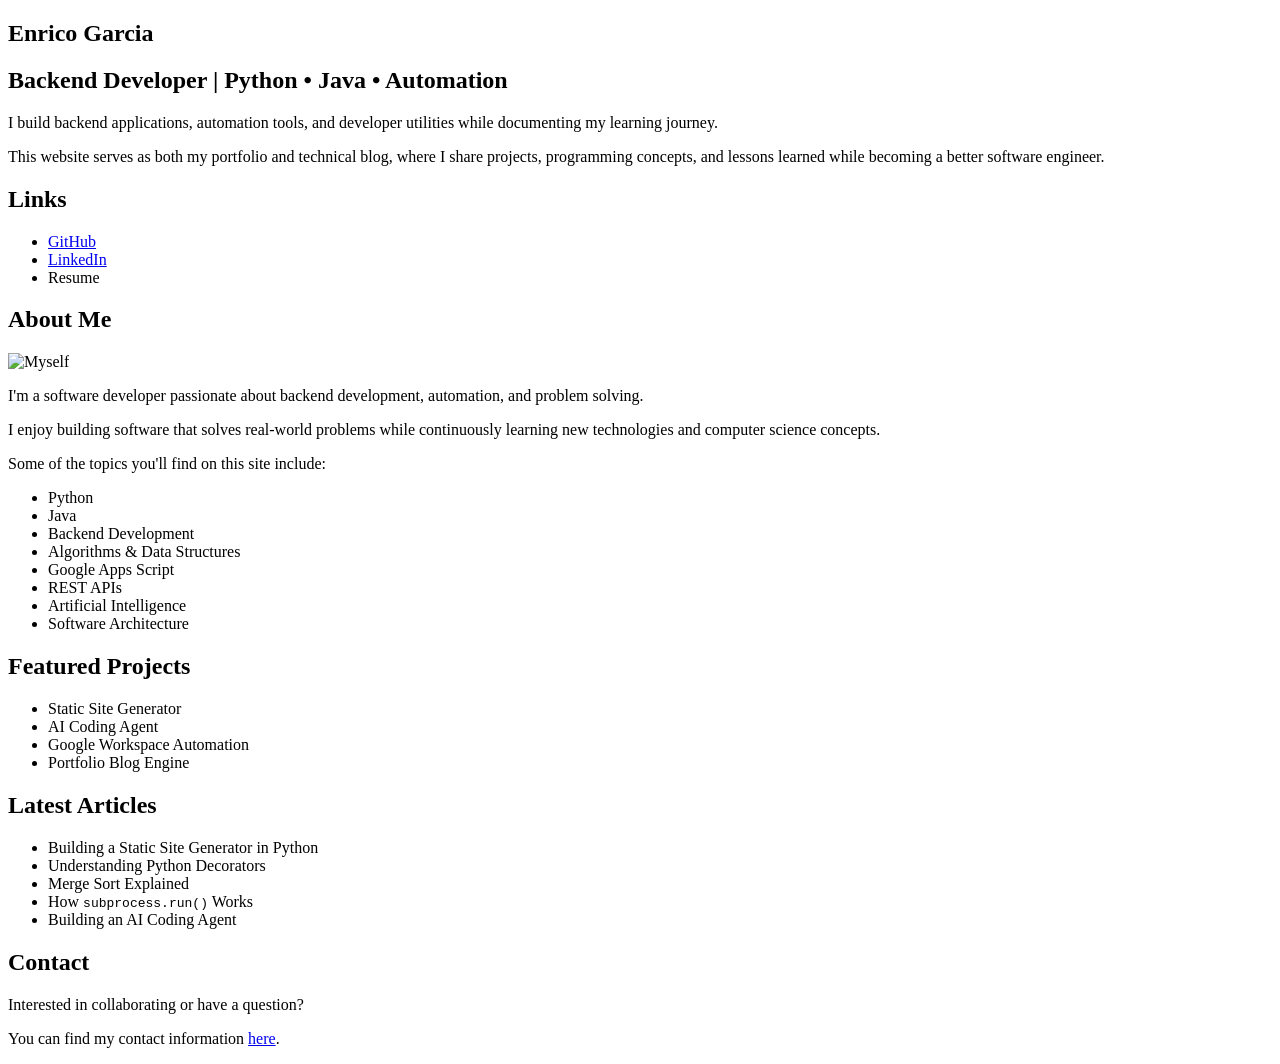
==== docs/index.html @ d4fd20f1 "Version 2.0.0 - Started testing the website, I still need to find a template that I like, will proba" ====
<!doctype html>
<html>
  <head>
    <meta charset="utf-8" />
    <meta name="viewport" content="width=device-width, initial-scale=1" />
    <title> Enrico Garcia </title>
    <link href="/index.css" rel="stylesheet" />
  </head>

  <body>
    <article> <div><h1>Enrico Garcia</h1><h2>Backend Developer | Python • Java • Automation</h2><p>I build backend applications, automation tools, and developer utilities while documenting my learning journey.</p><p>This website serves as both my portfolio and technical blog, where I share projects, programming concepts, and lessons learned while becoming a better software engineer.</p><h2>Links</h2><ul><li><a href="https://github.com/Enrico-Programador">GitHub</a></li><li><a href="https://www.linkedin.com/in/enrico-m-8405a3127/">LinkedIn</a></li><li>Resume</li></ul><h2>About Me</h2><p><img src="/images/me.jpg" alt="Myself"></img></p><p>I'm a software developer passionate about backend development, automation, and problem solving.</p><p>I enjoy building software that solves real-world problems while continuously learning new technologies and computer science concepts.</p><p>Some of the topics you'll find on this site include:</p><ul><li>Python</li><li>Java</li><li>Backend Development</li><li>Algorithms & Data Structures</li><li>Google Apps Script</li><li>REST APIs</li><li>Artificial Intelligence</li><li>Software Architecture</li></ul><h2>Featured Projects</h2><ul><li>Static Site Generator</li><li>AI Coding Agent</li><li>Google Workspace Automation</li><li>Portfolio Blog Engine</li></ul><h2>Latest Articles</h2><ul><li>Building a Static Site Generator in Python</li><li>Understanding Python Decorators</li><li>Merge Sort Explained</li><li>How <code>subprocess.run()</code> Works</li><li>Building an AI Coding Agent</li></ul><h2>Contact</h2><p>Interested in collaborating or have a question?</p><p>You can find my contact information <a href="/contact">here</a>.</p></div> </article>
  </body>
</html>
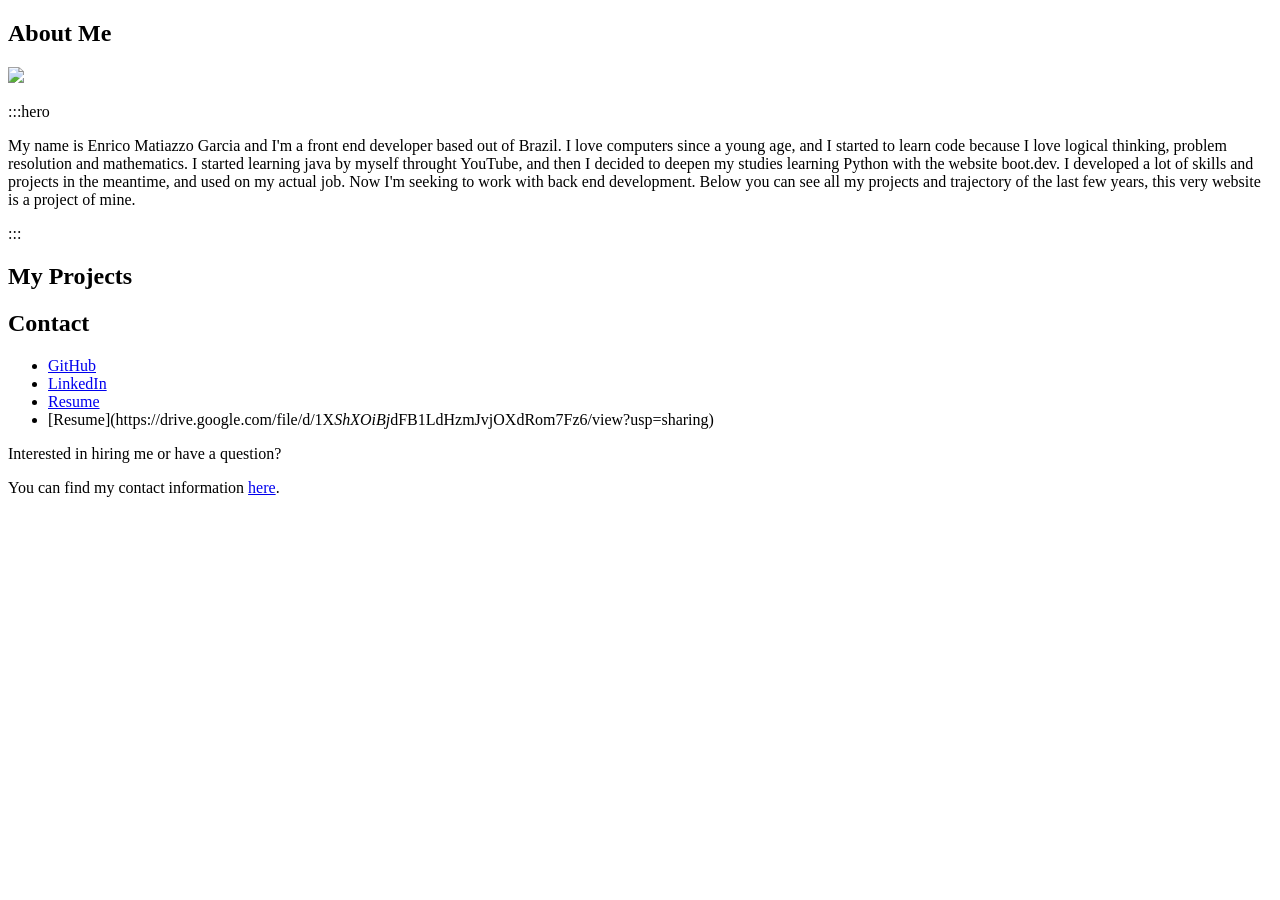
==== commit 4f6d2667: "Version 2.0.1 - Working on little exceptions" ====
--- a/docs/index.html
+++ b/docs/index.html
@@ -3,11 +3,11 @@
   <head>
     <meta charset="utf-8" />
     <meta name="viewport" content="width=device-width, initial-scale=1" />
-    <title> Enrico Garcia </title>
+    <title> About Me </title>
     <link href="/index.css" rel="stylesheet" />
   </head>
 
   <body>
-    <article> <div><h1>Enrico Garcia</h1><h2>Backend Developer | Python • Java • Automation</h2><p>I build backend applications, automation tools, and developer utilities while documenting my learning journey.</p><p>This website serves as both my portfolio and technical blog, where I share projects, programming concepts, and lessons learned while becoming a better software engineer.</p><h2>Links</h2><ul><li><a href="https://github.com/Enrico-Programador">GitHub</a></li><li><a href="https://www.linkedin.com/in/enrico-m-8405a3127/">LinkedIn</a></li><li>Resume</li></ul><h2>About Me</h2><p><img src="/images/me.jpg" alt="Myself"></img></p><p>I'm a software developer passionate about backend development, automation, and problem solving.</p><p>I enjoy building software that solves real-world problems while continuously learning new technologies and computer science concepts.</p><p>Some of the topics you'll find on this site include:</p><ul><li>Python</li><li>Java</li><li>Backend Development</li><li>Algorithms & Data Structures</li><li>Google Apps Script</li><li>REST APIs</li><li>Artificial Intelligence</li><li>Software Architecture</li></ul><h2>Featured Projects</h2><ul><li>Static Site Generator</li><li>AI Coding Agent</li><li>Google Workspace Automation</li><li>Portfolio Blog Engine</li></ul><h2>Latest Articles</h2><ul><li>Building a Static Site Generator in Python</li><li>Understanding Python Decorators</li><li>Merge Sort Explained</li><li>How <code>subprocess.run()</code> Works</li><li>Building an AI Coding Agent</li></ul><h2>Contact</h2><p>Interested in collaborating or have a question?</p><p>You can find my contact information <a href="/contact">here</a>.</p></div> </article>
+    <article> <div><h1>About Me</h1><p><section class="hero"></p><p><img src="/images/me.jpg"></p><p><div class="hero-content"></p><p>:::hero</p><p>My name is Enrico Matiazzo Garcia and I'm a front end developer based out of Brazil. I love computers since a young age, and I started to learn code because I love logical thinking, problem resolution and mathematics. I started learning java by myself throught YouTube, and then I decided to deepen my studies learning Python with the website boot.dev. I developed a lot of skills and projects in the meantime, and used on my actual job. Now I'm seeking to work with back end development. Below you can see all my projects and trajectory of the last few years, this very website is a project of mine.</p><p>:::</p><p></div> </section></p><h2>My Projects</h2><h2>Contact</h2><ul><li><a href="https://github.com/Enrico-Programador">GitHub</a></li><li><a href="https://www.linkedin.com/in/enrico-m-8405a3127/">LinkedIn</a></li><li><a href="https://github.com/Enrico-Programador">Resume</a></li><li>[Resume](https://drive.google.com/file/d/1X<i>ShXOiBj</i>dFB1LdHzmJvjOXdRom7Fz6/view?usp=sharing)</li></ul><p>Interested in hiring me or have a question?</p><p>You can find my contact information <a href="/contact">here</a>.</p></div> </article>
   </body>
 </html>
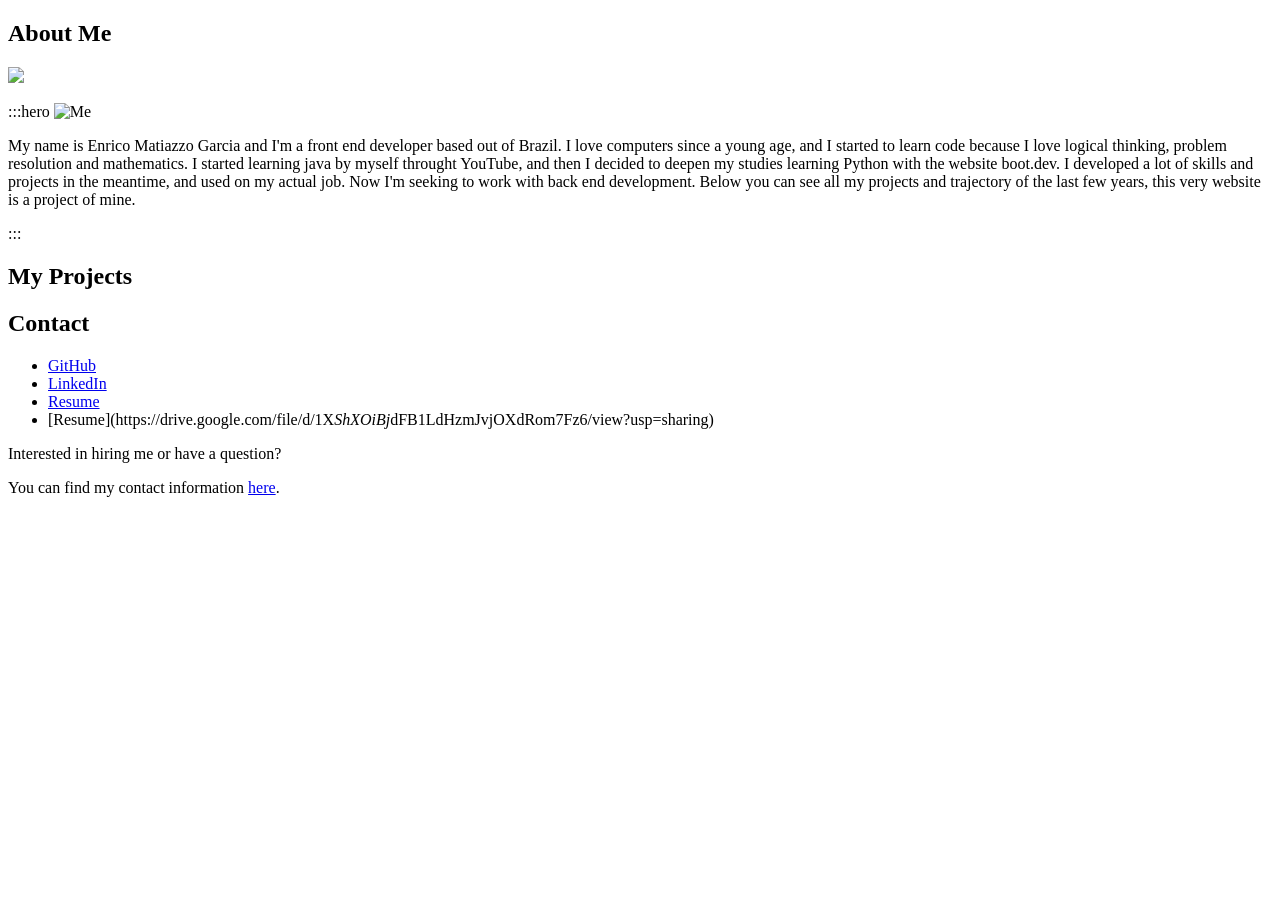
==== commit 968024c2: "Version 2.0.1" ====
--- a/docs/index.html
+++ b/docs/index.html
@@ -4,10 +4,14 @@
     <meta charset="utf-8" />
     <meta name="viewport" content="width=device-width, initial-scale=1" />
     <title> About Me </title>
-    <link href="/index.css" rel="stylesheet" />
+    <link href="/+index.css" rel="stylesheet" />
   </head>
 
   <body>
-    <article> <div><h1>About Me</h1><p><section class="hero"></p><p><img src="/images/me.jpg"></p><p><div class="hero-content"></p><p>:::hero</p><p>My name is Enrico Matiazzo Garcia and I'm a front end developer based out of Brazil. I love computers since a young age, and I started to learn code because I love logical thinking, problem resolution and mathematics. I started learning java by myself throught YouTube, and then I decided to deepen my studies learning Python with the website boot.dev. I developed a lot of skills and projects in the meantime, and used on my actual job. Now I'm seeking to work with back end development. Below you can see all my projects and trajectory of the last few years, this very website is a project of mine.</p><p>:::</p><p></div> </section></p><h2>My Projects</h2><h2>Contact</h2><ul><li><a href="https://github.com/Enrico-Programador">GitHub</a></li><li><a href="https://www.linkedin.com/in/enrico-m-8405a3127/">LinkedIn</a></li><li><a href="https://github.com/Enrico-Programador">Resume</a></li><li>[Resume](https://drive.google.com/file/d/1X<i>ShXOiBj</i>dFB1LdHzmJvjOXdRom7Fz6/view?usp=sharing)</li></ul><p>Interested in hiring me or have a question?</p><p>You can find my contact information <a href="/contact">here</a>.</p></div> </article>
+    <article> <div><h1>About Me</h1><p><section class="hero"></p><p><img src="/+images/me.jpg"></p><p><div class="hero-content"></p><p>:::hero <img src="/+images/me.jpg" alt="Me"></img></p><p>My name is Enrico Matiazzo Garcia and I'm a front end developer based out of Brazil. I love computers since a young age, and I started to learn code because I love logical thinking, problem resolution and mathematics. I started learning java by myself throught YouTube, and then I decided to deepen my studies learning Python with the website boot.dev. I developed a lot of skills and projects in the meantime, and used on my actual job. Now I'm seeking to work with back end development. Below you can see all my projects and trajectory of the last few years, this very website is a project of mine.</p><p>:::</p><p></div> </section></p><h2>My Projects</h2><h2>Contact</h2><ul><li><a href="https://github.com/Enrico-Programador">GitHub</a></li><li><a href="https://www.linkedin.com/in/enrico-m-8405a3127/">LinkedIn</a></li><li><a href="https://github.com/Enrico-Programador">Resume</a></li><li>[Resume](https://drive.google.com/file/d/1X<i>ShXOiBj</i>dFB1LdHzmJvjOXdRom7Fz6/view?usp=sharing)</li></ul><p>Interested in hiring me or have a question?</p><p>You can find my contact information <a href="/+contact">here</a>.</p></div> </article>
   </body>
 </html>
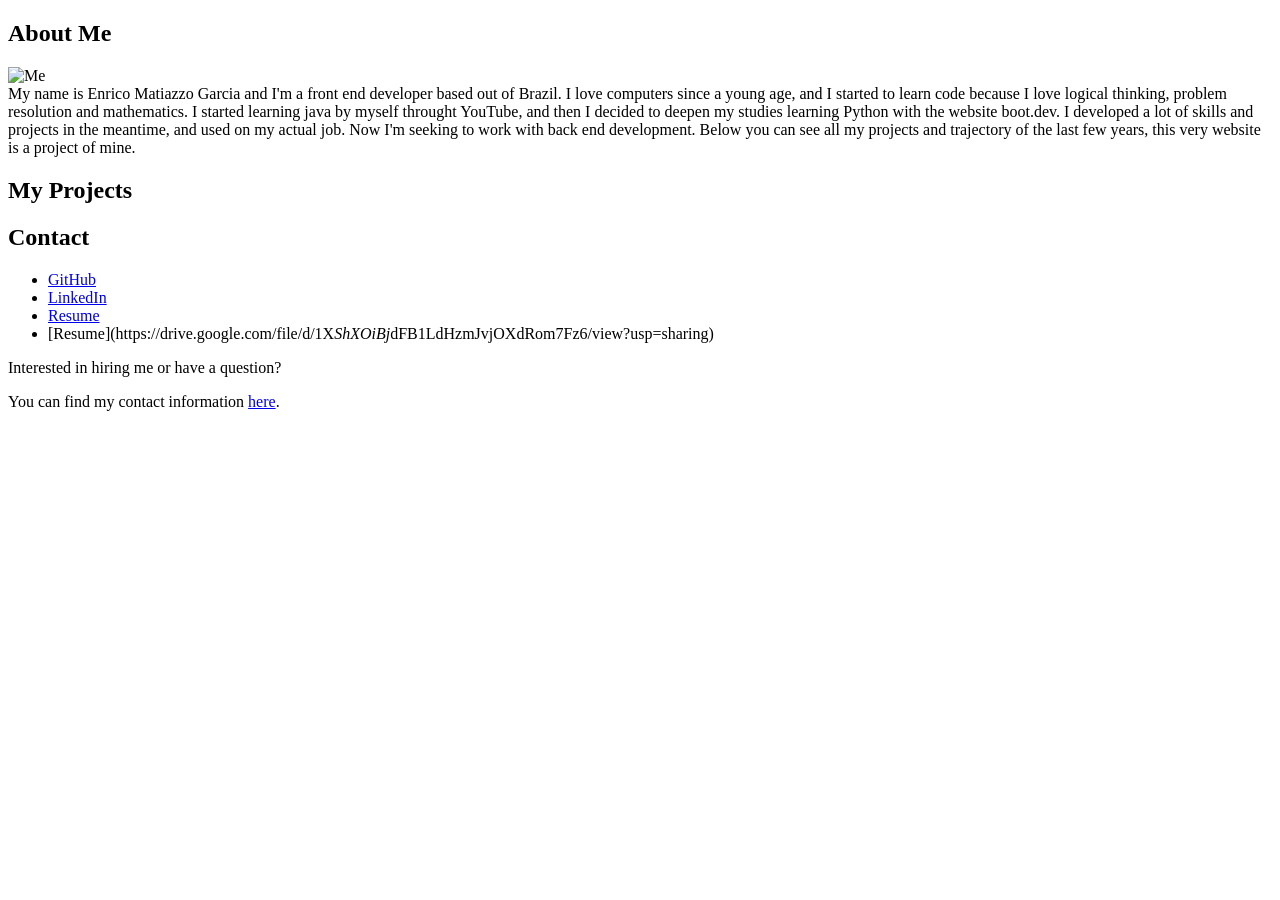
==== commit 81b3b42d: "2.0.2 - It works!(kinda) My head hurts" ====
--- a/docs/index.html
+++ b/docs/index.html
@@ -9,9 +9,8 @@
   </head>
 
   <body>
-    <article> <div><h1>About Me</h1><p><section class="hero"></p><p><img src="/-images/me.jpg"></p><p><div class="hero-content"></p><p>:::hero <img src="/-images/me.jpg" alt="Me"></img></p><p>My name is Enrico Matiazzo Garcia and I'm a front end developer based out of Brazil. I love computers since a young age, and I started to learn code because I love logical thinking, problem resolution and mathematics. I started learning java by myself throught YouTube, and then I decided to deepen my studies learning Python with the website boot.dev. I developed a lot of skills and projects in the meantime, and used on my actual job. Now I'm seeking to work with back end development. Below you can see all my projects and trajectory of the last few years, this very website is a project of mine.</p><p>:::</p><p></div> </section></p><h2>My Projects</h2><h2>Contact</h2><ul><li><a href="https://github.com/Enrico-Programador">GitHub</a></li><li><a href="https://www.linkedin.com/in/enrico-m-8405a3127/">LinkedIn</a></li><li><a href="https://github.com/Enrico-Programador">Resume</a></li><li>[Resume](https://drive.google.com/file/d/1X<i>ShXOiBj</i>dFB1LdHzmJvjOXdRom7Fz6/view?usp=sharing)</li></ul><p>Interested in hiring me or have a question?</p><p>You can find my contact information <a href="/+    <article> <div><h1>About Me</h1><p><section class="hero"><img src="/+images/me.jpg" alt="Me"></img><div class="hero-content">My name is Enrico Matiazzo Garcia and I'm a front end developer based out of Brazil. I love computers since a young age, and I started to learn code because I love logical thinking, problem resolution and mathematics. I started learning java by myself throught YouTube, and then I decided to deepen my studies learning Python with the website boot.dev. I developed a lot of skills and projects in the meantime, and used on my actual job. Now I'm seeking to work with back end development. Below you can see all my projects and trajectory of the last few years, this very website is a project of mine.</div></section></p><h2>My Projects</h2><h2>Contact</h2><ul><li><a href="https://github.com/Enrico-Programador">GitHub</a></li><li><a href="https://www.linkedin.com/in/enrico-m-8405a3127/">LinkedIn</a></li><li><a href="https://github.com/Enrico-Programador">Resume</a></li><li>[Resume](https://drive.google.com/file/d/1X<i>ShXOiBj</i>dFB1LdHzmJvjOXdRom7Fz6/view?usp=sharing)</li></ul><p>Interested in hiring me or have a question?</p><p>You can find my contact information <a href="/ contact">here</a>.</p></div> </article>
   </body>
 </html>
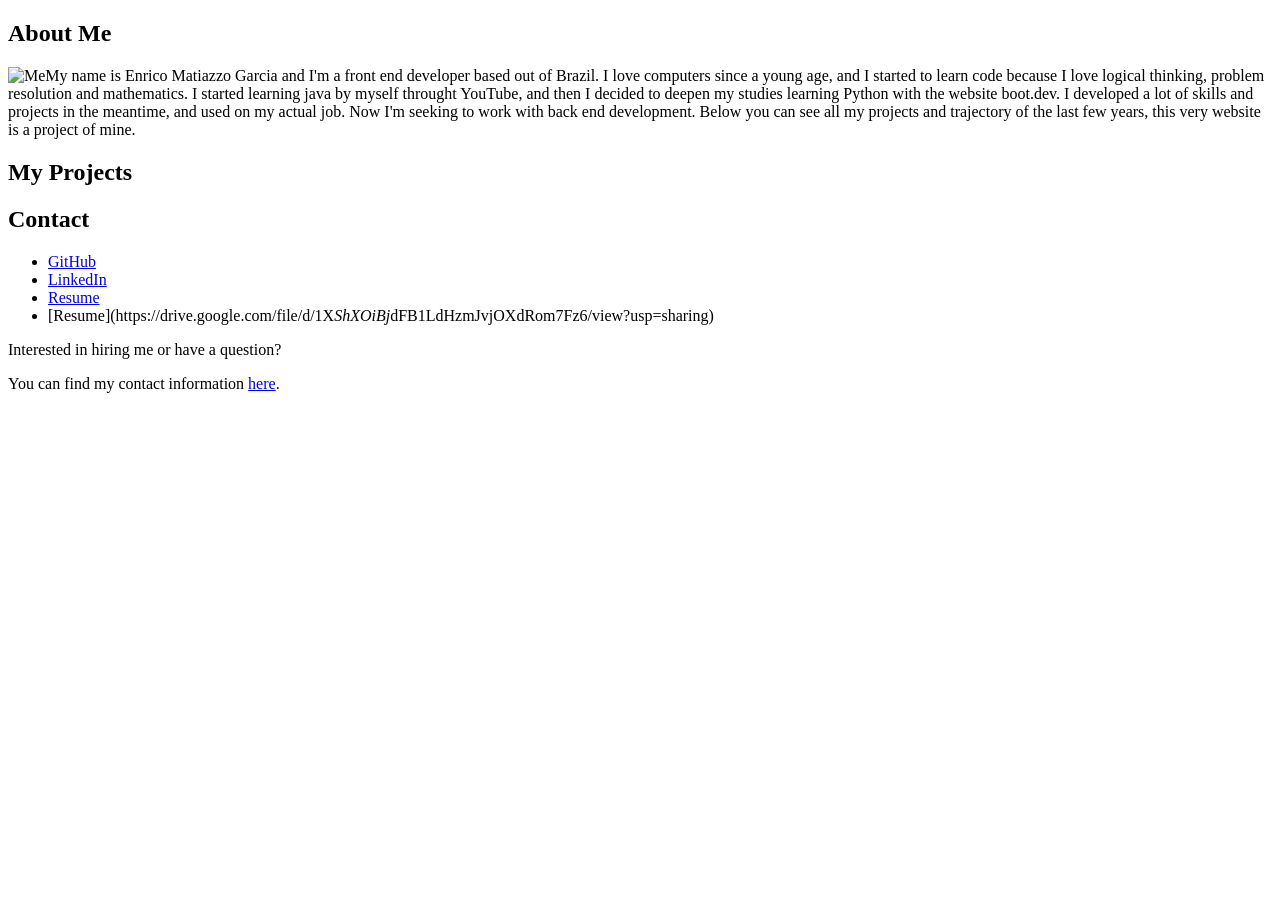
==== commit fe2fa5c4: "Version 2.1.0 - Hero Class Implemented and Special Cases removed I decided to make my code uniform, " ====
--- a/docs/index.html
+++ b/docs/index.html
@@ -9,8 +9,8 @@
   </head>
 
   <body>
-    <article> <div><h1>About Me</h1><p><section class="hero"><img src="/-images/me.jpg" alt="Me"></img><div class="hero-content">My name is Enrico Matiazzo Garcia and I'm a front end developer based out of Brazil. I love computers since a young age, and I started to learn code because I love logical thinking, problem resolution and mathematics. I started learning java by myself throught YouTube, and then I decided to deepen my studies learning Python with the website boot.dev. I developed a lot of skills and projects in the meantime, and used on my actual job. Now I'm seeking to work with back end development. Below you can see all my projects and trajectory of the last few years, this very website is a project of mine.</div></section></p><h2>My Projects</h2><h2>Contact</h2><ul><li><a href="https://github.com/Enrico-Programador">GitHub</a></li><li><a href="https://www.linkedin.com/in/enrico-m-8405a3127/">LinkedIn</a></li><li><a href="https://github.com/Enrico-Programador">Resume</a></li><li>[Resume](https://drive.google.com/file/d/1X<i>ShXOiBj</i>dFB1LdHzmJvjOXdRom7Fz6/view?usp=sharing)</li></ul><p>Interested in hiring me or have a question?</p><p>You can find my contact information <a href="/+    <article> <div><h1>About Me</h1><section class="hero-content"><div class="hero"><img src="/+images/me.jpg" alt="Me"></img>My name is Enrico Matiazzo Garcia and I'm a front end developer based out of Brazil. I love computers since a young age, and I started to learn code because I love logical thinking, problem resolution and mathematics. I started learning java by myself throught YouTube, and then I decided to deepen my studies learning Python with the website boot.dev. I developed a lot of skills and projects in the meantime, and used on my actual job. Now I'm seeking to work with back end development. Below you can see all my projects and trajectory of the last few years, this very website is a project of mine.</div></section><h2>My Projects</h2><h2>Contact</h2><ul><li><a href="https://github.com/Enrico-Programador">GitHub</a></li><li><a href="https://www.linkedin.com/in/enrico-m-8405a3127/">LinkedIn</a></li><li><a href="https://github.com/Enrico-Programador">Resume</a></li><li>[Resume](https://drive.google.com/file/d/1X<i>ShXOiBj</i>dFB1LdHzmJvjOXdRom7Fz6/view?usp=sharing)</li></ul><p>Interested in hiring me or have a question?</p><p>You can find my contact information <a href="/ contact">here</a>.</p></div> </article>
   </body>
 </html>
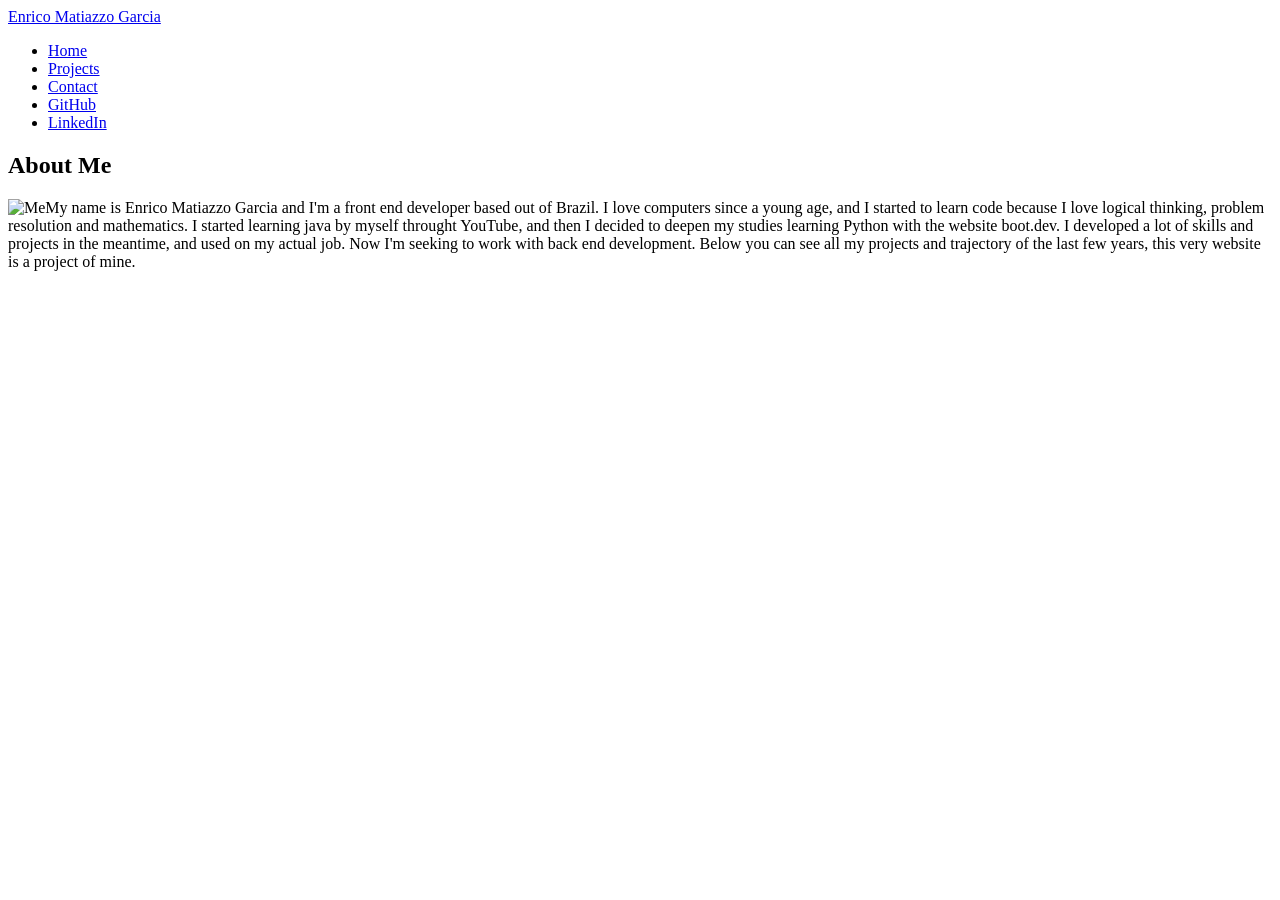
==== commit 1a5f52f3: "Version 2.1.2 - Header Implemented" ====
--- a/docs/index.html
+++ b/docs/index.html
@@ -4,13 +4,33 @@
     <meta charset="utf-8" />
     <meta name="viewport" content="width=device-width, initial-scale=1" />
     <title> About Me </title>
-    <link href="/+    <link href="/My-Portfolio/ index.css" rel="stylesheet" />
   </head>
 
   <body>
-    <article> <div><h1>About Me</h1><section class="hero-content"><div class="hero"><img src="/-images/me.jpg" alt="Me"></img>My name is Enrico Matiazzo Garcia and I'm a front end developer based out of Brazil. I love computers since a young age, and I started to learn code because I love logical thinking, problem resolution and mathematics. I started learning java by myself throught YouTube, and then I decided to deepen my studies learning Python with the website boot.dev. I developed a lot of skills and projects in the meantime, and used on my actual job. Now I'm seeking to work with back end development. Below you can see all my projects and trajectory of the last few years, this very website is a project of mine.</div></section><h2>My Projects</h2><h2>Contact</h2><ul><li><a href="https://github.com/Enrico-Programador">GitHub</a></li><li><a href="https://www.linkedin.com/in/enrico-m-8405a3127/">LinkedIn</a></li><li><a href="https://github.com/Enrico-Programador">Resume</a></li><li>[Resume](https://drive.google.com/file/d/1X<i>ShXOiBj</i>dFB1LdHzmJvjOXdRom7Fz6/view?usp=sharing)</li></ul><p>Interested in hiring me or have a question?</p><p>You can find my contact information <a href="/-contact">here</a>.</p></div> </article>
+
+    
+<header>
+    <nav class="navbar">
+        <a href="/My-Portfolio/+" class="logo">Enrico Matiazzo Garcia</a>
+
+        <ul class="nav-links">
+            <li><a href="/My-Portfolio/+">Home</a></li>
+            <li><a href="/My-Portfolio/+projects">Projects</a></li>
+            <li><a href="/My-Portfolio/+contact">Contact</a></li>
+            <li><a href="https://github.com/Enrico-Programador">GitHub</a></li>
+            <li><a href="https://www.linkedin.com/in/enrico-m-8405a3127/">LinkedIn</a></li>
+        </ul>
+    </nav>
+</header>
+
+    
+    <article> <div><h1>About Me</h1><section class="hero-content"><div class="hero"><img src="/My-Portfolio/+images/me.jpg" alt="Me"></img>My name is Enrico Matiazzo Garcia and I'm a front end developer based out of Brazil. I love computers since a young age, and I started to learn code because I love logical thinking, problem resolution and mathematics. I started learning java by myself throught YouTube, and then I decided to deepen my studies learning Python with the website boot.dev. I developed a lot of skills and projects in the meantime, and used on my actual job. Now I'm seeking to work with back end development. Below you can see all my projects and trajectory of the last few years, this very website is a project of mine.</div></section></div> </article>
   </body>
 </html>
